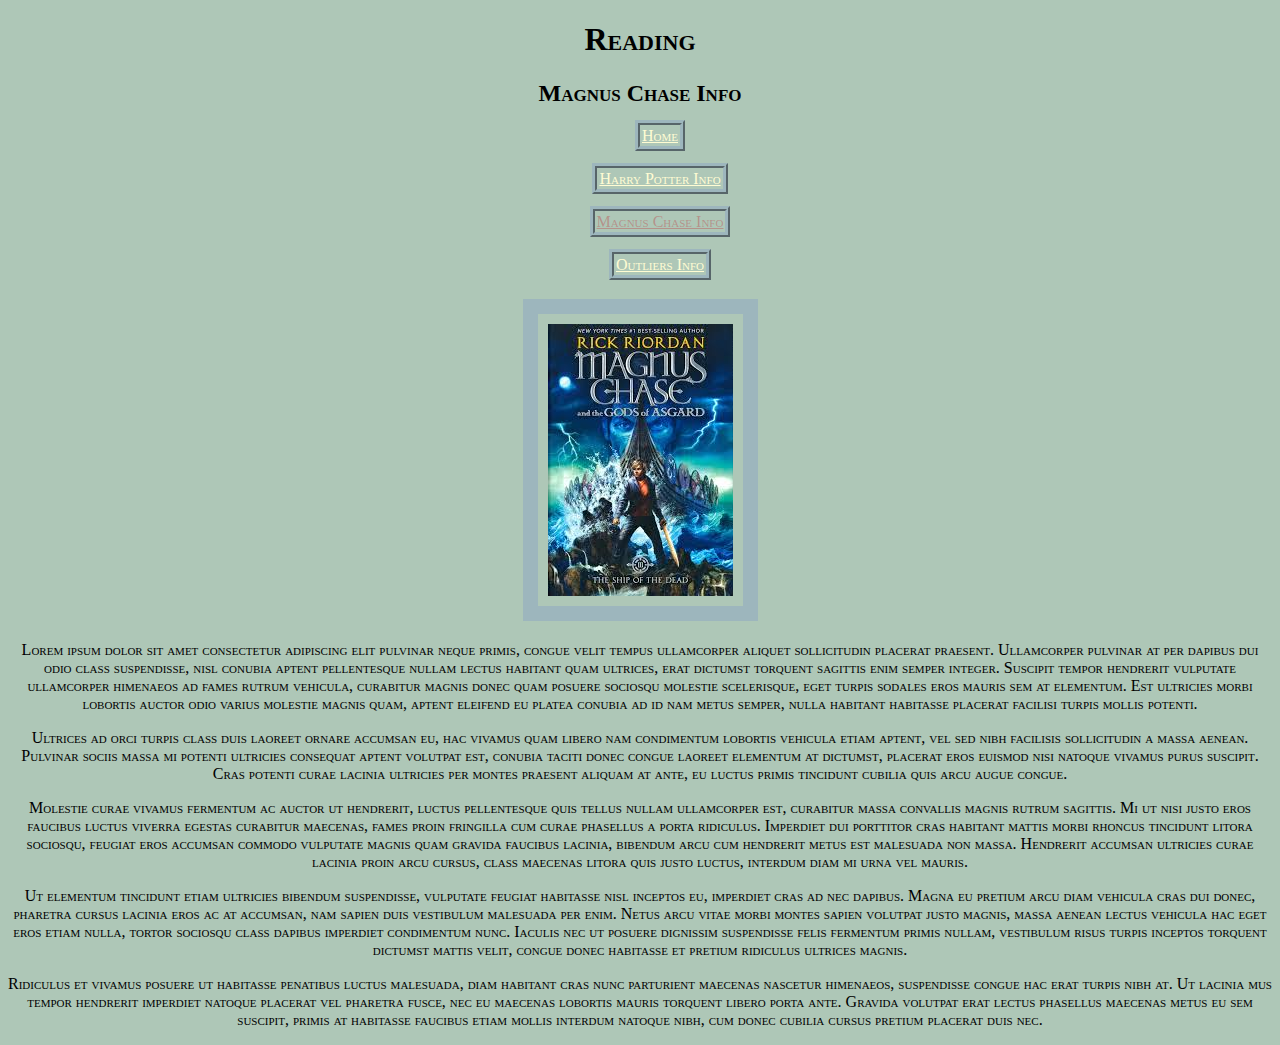
==== magnus-chase.html @ a687805b "Day 1" ====
<!DOCTYPE html>
<html>
  <head>
    <meta charset="utf-8">
    <meta name="viewport" content="width=device-width">
    <title>Guest, Olivia | Project 01</title>
    <link href="style.css" rel="stylesheet" type="text/css" />
  </head>
  <body>
    <h1>Reading</h1>
    <h2>Magnus Chase Info</h2>

    <nav>
      <ul>
        <li><a href="index.html">Home</a></li>
        <li><a href="harry-potter.html">Harry Potter Info</a></li>
        <li><a class="current" href="magnus-chase.html">Magnus Chase Info</a></li>
        <li><a href="outliers.html">Outliers Info</a></li>
      </ul>
    </nav>
    <img src="magnus-chase.jpeg" alt"cover of a magnus chase book" />
    <p>Lorem ipsum dolor sit amet consectetur adipiscing elit pulvinar neque primis, congue velit tempus ullamcorper aliquet sollicitudin placerat praesent. Ullamcorper pulvinar at per dapibus dui odio class suspendisse, nisl conubia aptent pellentesque nullam lectus habitant quam ultrices, erat dictumst torquent sagittis enim semper integer. Suscipit tempor hendrerit vulputate ullamcorper himenaeos ad fames rutrum vehicula, curabitur magnis donec quam posuere sociosqu molestie scelerisque, eget turpis sodales eros mauris sem at elementum. Est ultricies morbi lobortis auctor odio varius molestie magnis quam, aptent eleifend eu platea conubia ad id nam metus semper, nulla habitant habitasse placerat facilisi turpis mollis potenti.</p> <p>Ultrices ad orci turpis class duis laoreet ornare accumsan eu, hac vivamus quam libero nam condimentum lobortis vehicula etiam aptent, vel sed nibh facilisis sollicitudin a massa aenean. Pulvinar sociis massa mi potenti ultricies consequat aptent volutpat est, conubia taciti donec congue laoreet elementum at dictumst, placerat eros euismod nisi natoque vivamus purus suscipit. Cras potenti curae lacinia ultricies per montes praesent aliquam at ante, eu luctus primis tincidunt cubilia quis arcu augue congue.</p> <p>Molestie curae vivamus fermentum ac auctor ut hendrerit, luctus pellentesque quis tellus nullam ullamcorper est, curabitur massa convallis magnis rutrum sagittis. Mi ut nisi justo eros faucibus luctus viverra egestas curabitur maecenas, fames proin fringilla cum curae phasellus a porta ridiculus. Imperdiet dui porttitor cras habitant mattis morbi rhoncus tincidunt litora sociosqu, feugiat eros accumsan commodo vulputate magnis quam gravida faucibus lacinia, bibendum arcu cum hendrerit metus est malesuada non massa. Hendrerit accumsan ultricies curae lacinia proin arcu cursus, class maecenas litora quis justo luctus, interdum diam mi urna vel mauris.</p> <p>Ut elementum tincidunt etiam ultricies bibendum suspendisse, vulputate feugiat habitasse nisl inceptos eu, imperdiet cras ad nec dapibus. Magna eu pretium arcu diam vehicula cras dui donec, pharetra cursus lacinia eros ac at accumsan, nam sapien duis vestibulum malesuada per enim. Netus arcu vitae morbi montes sapien volutpat justo magnis, massa aenean lectus vehicula hac eget eros etiam nulla, tortor sociosqu class dapibus imperdiet condimentum nunc. Iaculis nec ut posuere dignissim suspendisse felis fermentum primis nullam, vestibulum risus turpis inceptos torquent dictumst mattis velit, congue donec habitasse et pretium ridiculus ultrices magnis.</p> <p>Ridiculus et vivamus posuere ut habitasse penatibus luctus malesuada, diam habitant cras nunc parturient maecenas nascetur himenaeos, suspendisse congue hac erat turpis nibh at. Ut lacinia mus tempor hendrerit imperdiet natoque placerat vel pharetra fusce, nec eu maecenas lobortis mauris torquent libero porta ante. Gravida volutpat erat lectus phasellus maecenas metus eu sem suscipit, primis at habitasse faucibus etiam mollis interdum natoque nibh, cum donec cubilia cursus pretium placerat duis nec.</p>
  </body>
</html>
---- style.css ----
html {
  background-color: rgb(174, 199, 183);
  text-align: center;
}
img {
  max-height: 275px;
  border: 15px solid rgb(157, 182, 189);
  padding: 10px
}
h1 {
  font-variant: small-caps;
}
h2 {
  font-variant: small-caps;
}
nav {
  font-variant: small-caps;
}
p {
  font-variant: small-caps;
}
a:link {
  color: rgb(255, 252, 211);
  border: 5px ridge rgb(157, 182, 189);
  padding: 2px
}
a:visited {
  color: rgb(255, 252, 171);
  border: 5px ridge rgb(157, 182, 189);
}
a:hover {
  color: rgb(210, 245, 207)
}
a.current {
  color: rgba(187, 90, 90, 0.487)
}
a:active {
  color: rgb(177, 157, 185)
}
li {
  margin-bottom: 25px;
}
ul {
  list-style-type: none;
}
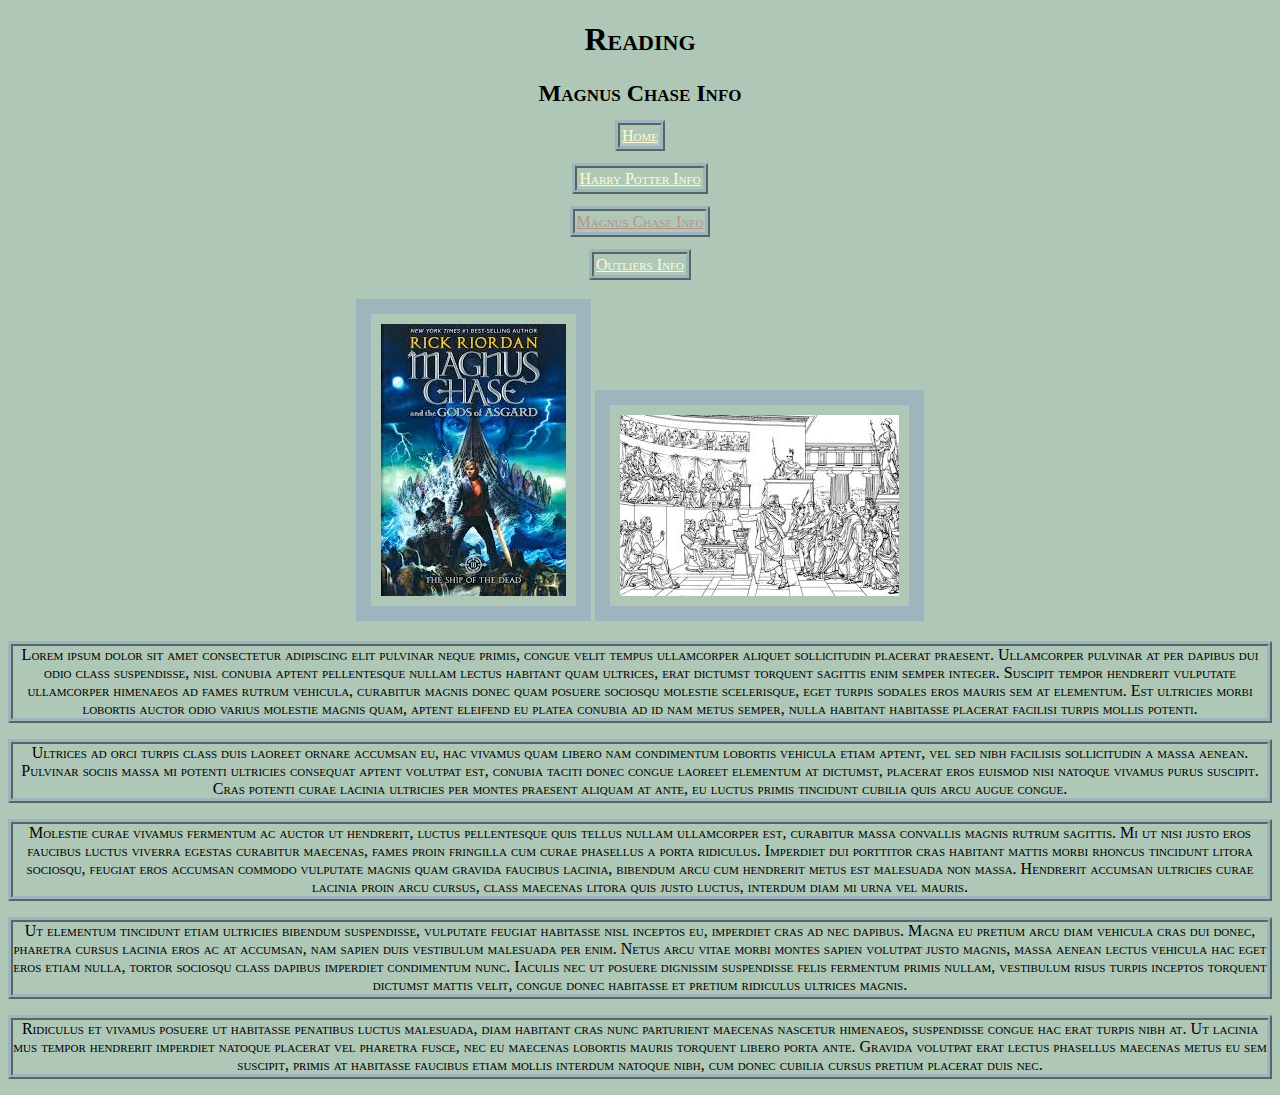
==== commit f9f330a7: "Day 2" ====
--- a/magnus-chase.html
+++ b/magnus-chase.html
@@ -19,6 +19,7 @@
       </ul>
     </nav>
     <img src="magnus-chase.jpeg" alt"cover of a magnus chase book" />
+    <img src="magnus-chase2.jpeg" alt"picture of Greek Gods" />
     <p>Lorem ipsum dolor sit amet consectetur adipiscing elit pulvinar neque primis, congue velit tempus ullamcorper aliquet sollicitudin placerat praesent. Ullamcorper pulvinar at per dapibus dui odio class suspendisse, nisl conubia aptent pellentesque nullam lectus habitant quam ultrices, erat dictumst torquent sagittis enim semper integer. Suscipit tempor hendrerit vulputate ullamcorper himenaeos ad fames rutrum vehicula, curabitur magnis donec quam posuere sociosqu molestie scelerisque, eget turpis sodales eros mauris sem at elementum. Est ultricies morbi lobortis auctor odio varius molestie magnis quam, aptent eleifend eu platea conubia ad id nam metus semper, nulla habitant habitasse placerat facilisi turpis mollis potenti.</p> <p>Ultrices ad orci turpis class duis laoreet ornare accumsan eu, hac vivamus quam libero nam condimentum lobortis vehicula etiam aptent, vel sed nibh facilisis sollicitudin a massa aenean. Pulvinar sociis massa mi potenti ultricies consequat aptent volutpat est, conubia taciti donec congue laoreet elementum at dictumst, placerat eros euismod nisi natoque vivamus purus suscipit. Cras potenti curae lacinia ultricies per montes praesent aliquam at ante, eu luctus primis tincidunt cubilia quis arcu augue congue.</p> <p>Molestie curae vivamus fermentum ac auctor ut hendrerit, luctus pellentesque quis tellus nullam ullamcorper est, curabitur massa convallis magnis rutrum sagittis. Mi ut nisi justo eros faucibus luctus viverra egestas curabitur maecenas, fames proin fringilla cum curae phasellus a porta ridiculus. Imperdiet dui porttitor cras habitant mattis morbi rhoncus tincidunt litora sociosqu, feugiat eros accumsan commodo vulputate magnis quam gravida faucibus lacinia, bibendum arcu cum hendrerit metus est malesuada non massa. Hendrerit accumsan ultricies curae lacinia proin arcu cursus, class maecenas litora quis justo luctus, interdum diam mi urna vel mauris.</p> <p>Ut elementum tincidunt etiam ultricies bibendum suspendisse, vulputate feugiat habitasse nisl inceptos eu, imperdiet cras ad nec dapibus. Magna eu pretium arcu diam vehicula cras dui donec, pharetra cursus lacinia eros ac at accumsan, nam sapien duis vestibulum malesuada per enim. Netus arcu vitae morbi montes sapien volutpat justo magnis, massa aenean lectus vehicula hac eget eros etiam nulla, tortor sociosqu class dapibus imperdiet condimentum nunc. Iaculis nec ut posuere dignissim suspendisse felis fermentum primis nullam, vestibulum risus turpis inceptos torquent dictumst mattis velit, congue donec habitasse et pretium ridiculus ultrices magnis.</p> <p>Ridiculus et vivamus posuere ut habitasse penatibus luctus malesuada, diam habitant cras nunc parturient maecenas nascetur himenaeos, suspendisse congue hac erat turpis nibh at. Ut lacinia mus tempor hendrerit imperdiet natoque placerat vel pharetra fusce, nec eu maecenas lobortis mauris torquent libero porta ante. Gravida volutpat erat lectus phasellus maecenas metus eu sem suscipit, primis at habitasse faucibus etiam mollis interdum natoque nibh, cum donec cubilia cursus pretium placerat duis nec.</p>
   </body>
 </html>--- a/style.css
+++ b/style.css
@@ -5,7 +5,7 @@
 img {
   max-height: 275px;
   border: 15px solid rgb(157, 182, 189);
-  padding: 10px
+  padding: 10px;
 }
 h1 {
   font-variant: small-caps;
@@ -18,6 +18,7 @@
 }
 p {
   font-variant: small-caps;
+  border: 5px ridge rgb(157, 182, 189);
 }
 a:link {
   color: rgb(255, 252, 211);
@@ -29,17 +30,18 @@
   border: 5px ridge rgb(157, 182, 189);
 }
 a:hover {
-  color: rgb(210, 245, 207)
+  color: rgb(210, 245, 207);
 }
 a.current {
-  color: rgba(187, 90, 90, 0.487)
+  color: rgba(187, 90, 90, 0.487);
 }
 a:active {
-  color: rgb(177, 157, 185)
+  color: rgb(177, 157, 185);
 }
 li {
   margin-bottom: 25px;
 }
 ul {
   list-style-type: none;
+  padding: 0px;
 }